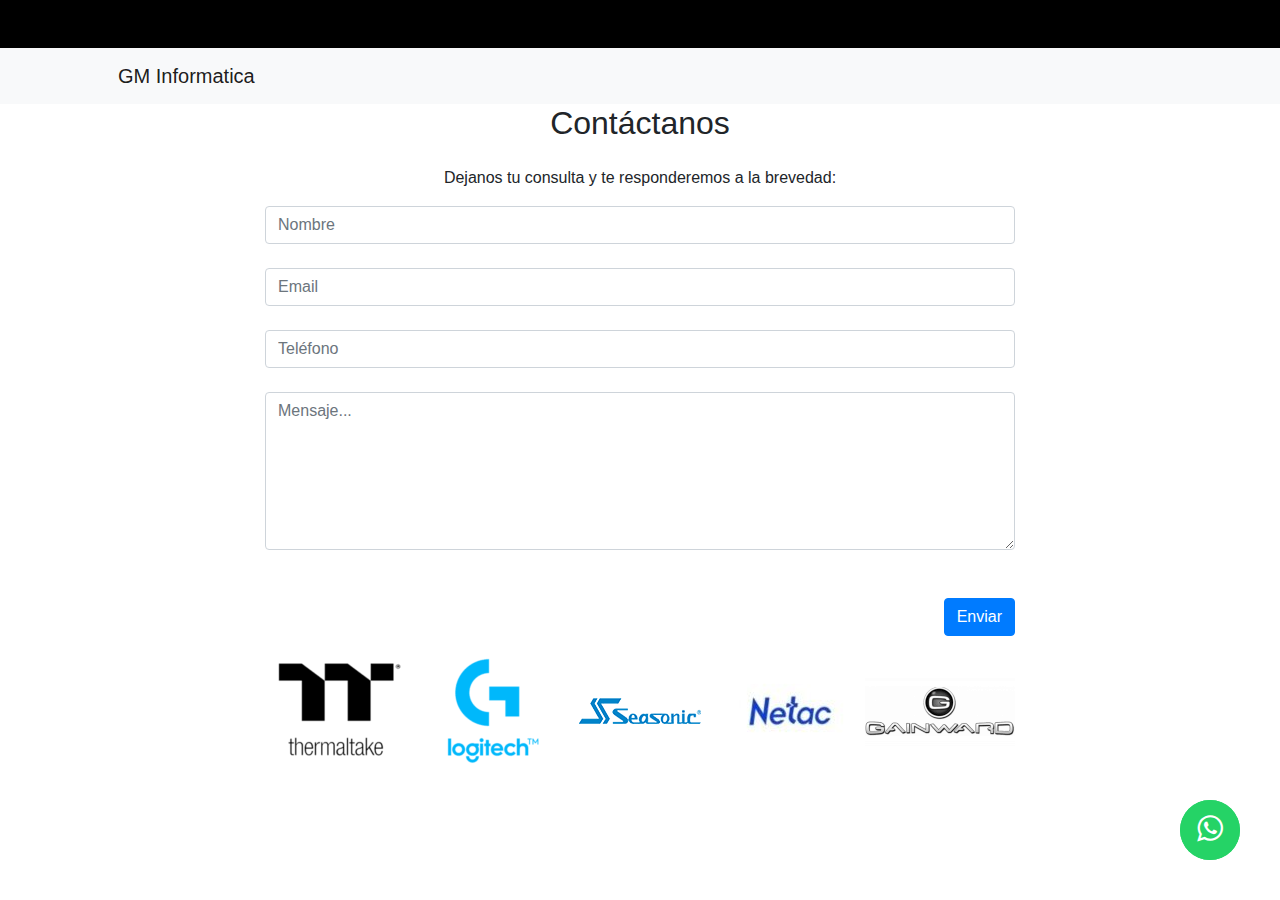
==== contacto.html @ 846fb197 "Prueba" ====
<!DOCTYPE html>
<html lang="es">
<head>
    <meta charset="utf-8"/>
    <meta name="viewport" content="width=device-width, initial-scale=1, shrink-to-fit=no"/>
    <meta name="description" content=""/>
    <meta name="author" content=""/>
    <title>GMInformatica</title>
    <link rel="stylesheet" href="https://stackpath.bootstrapcdn.com/font-awesome/4.7.0/css/font-awesome.min.css">
    <!-- Favicon-->
    <link href="css/templatemo-diagoona.css" rel="stylesheet">
    <link href="https://cdn.jsdelivr.net/npm/bootstrap-icons@1.5.0/font/bootstrap-icons.css" rel="stylesheet"/>
    <!-- Core theme CSS (includes Bootstrap)-->
    <link href="css/bootstrap.min.css" rel="stylesheet">
    <link href="css/styles.css" rel="stylesheet"/>
</head>


<body>
<nav class="navbar navbar-expand-lg" style="
    background: black;
    padding: 1.5rem;
"></nav>

<nav class="navbar navbar-expand-lg navbar-light bg-light">
    <div class="container px-4 px-lg-5">
        <a class="navbar-brand" href="index.html">GM Informatica</a>
        <div class="di spa-der-md spa-top-xs hidden-sm">
            <span class="whatsapp"></span>
            <div class="di may color-blanco texto-md spa-izq-xs valign-medio">
                <div class="bold">
                    <a href="https://api.whatsapp.com/send?phone=+59894464027"
                       class="whatsapp" target="_blank"> <i class="fa fa-whatsapp whatsapp-icon"></i></a>
                </div>
            </div>
        </div>
    </div>
</nav>

<main class="tm-col-right tm-contact-main" style="
    text-align: -webkit-center;
"> <!-- Content -->
    <div clas="tm-container" style="box-sizing: content-box;max-inline-size: fit-content;text-align: -webkit-center;">
        <div class="tm-container">
            <div>
                <div class="tm-row">
                    <div class="tm-col-left"></div>
                    <main class="tm-col-right tm-contact-main"> <!-- Content -->
                        <section class="tm-content tm-contact">
                            <h2 class="mb-4 tm-content-title">Contáctanos</h2>
                            <p class="mb-85"> Dejanos tu consulta y te responderemos a la brevedad:</p>
                            <form action="formulario.php" method="POST" enctype="multipart/form-data"
                                  autocomplete="off">

                                <div class="form-group mb-4">
                                    <input type="text" name="nombre" class="form-control" placeholder="Nombre"
                                           required="Por favor, ingrese su nombre" autocomplete="off">
                                </div>
                                <div class="form-group mb-4">
                                    <input type="email" name="email" class="form-control" placeholder="Email"
                                           required="Por favor, ingrese su email" autocomplete="off">
                                </div>
                                <div class="form-group mb-4">
                                    <input type="number" name="telefono" class="form-control" placeholder="Teléfono"
                                           required="Por favor, ingrese un número de teléfono de contacto"
                                           autocomplete="off">
                                </div>
                                <div class=" form-group mb-5">
                            <textarea rows="6" name="mensaje" class="form-control" placeholder="Mensaje..."
                                      required=""></textarea>
                                </div>
                                <div class="text-right">
                                    <button type="submit" class="btn btn-big btn-primary">Enviar</button>
                                </div>
                            </form>
                        </section>
<!--                        <IMG SRC="images/arctic.png" ALIGN=LEFT>-->
                        <IMG SRC="images/logo_thermaltake.png" ALIGN=LEFT>
                        <IMG SRC="images/logitech.png" ALIGN=LEFT>
                        <IMG SRC="images/seasonic.png" ALIGN=LEFT>
                        <IMG SRC="images/netac.com.jpg" ALIGN=LEFT>
                        <IMG SRC="images/gainward.png" ALIGN=LEFT>
                    </main>
                </div>
            </div>

        </div>
    </div>

</body>
</html>
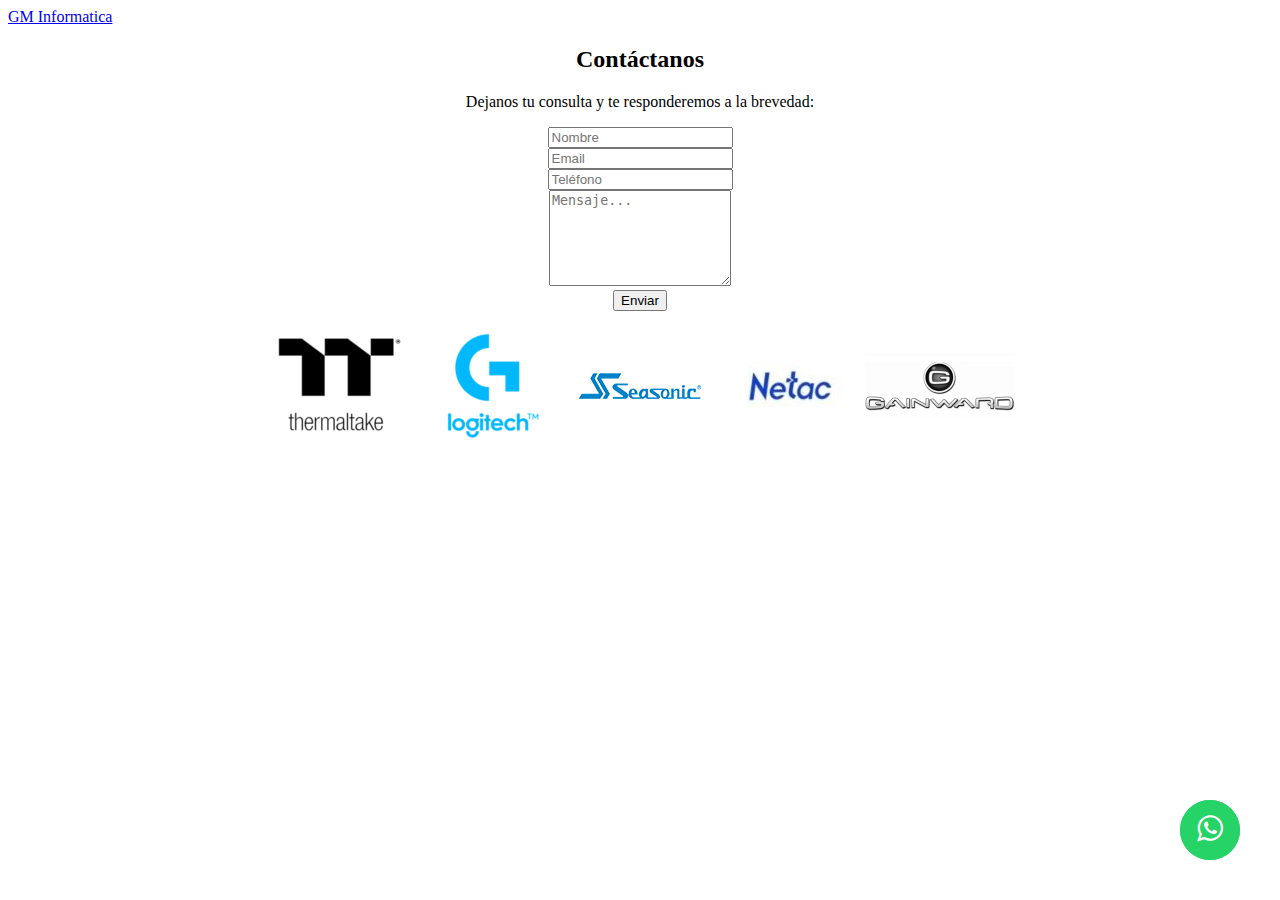
==== commit 05c85d0e: "mejoras front" ====
--- a/contacto.html
+++ b/contacto.html
@@ -18,18 +18,18 @@
 
 <body>
 <nav class="navbar navbar-expand-lg" style="
-    background: black;
-    padding: 1.5rem;
+  /*  background: black;
+    padding: 1.5rem;*/
 "></nav>
 
 <nav class="navbar navbar-expand-lg navbar-light bg-light">
     <div class="container px-4 px-lg-5">
-        <a class="navbar-brand" href="index.html">GM Informatica</a>
+        <a class="navbar-brand" href="crud/catalogo.php"">GM Informatica</a>
         <div class="di spa-der-md spa-top-xs hidden-sm">
             <span class="whatsapp"></span>
             <div class="di may color-blanco texto-md spa-izq-xs valign-medio">
                 <div class="bold">
-                    <a href="https://api.whatsapp.com/send?phone=+59894464027"
+                    <a href="https://api.whatsapp.com/send?phone=0059894464027"
                        class="whatsapp" target="_blank"> <i class="fa fa-whatsapp whatsapp-icon"></i></a>
                 </div>
             </div>
@@ -49,7 +49,7 @@
                         <section class="tm-content tm-contact">
                             <h2 class="mb-4 tm-content-title">Contáctanos</h2>
                             <p class="mb-85"> Dejanos tu consulta y te responderemos a la brevedad:</p>
-                            <form action="formulario.php" method="POST" enctype="multipart/form-data"
+                            <form action="crud/contacto.php" method="POST" enctype="multipart/form-data"
                                   autocomplete="off">
 
                                 <div class="form-group mb-4">
@@ -71,15 +71,18 @@
                                 </div>
                                 <div class="text-right">
                                     <button type="submit" class="btn btn-big btn-primary">Enviar</button>
+                                    <script>  swal("Gracias!", "Su mensaje se ha enviado correctamente", "success"); </script
                                 </div>
-                            </form>
+                            </FORM>
                         </section>
-<!--                        <IMG SRC="images/arctic.png" ALIGN=LEFT>-->
+
+                        <!--                        <IMG SRC="images/arctic.png" ALIGN=LEFT>-->
                         <IMG SRC="images/logo_thermaltake.png" ALIGN=LEFT>
                         <IMG SRC="images/logitech.png" ALIGN=LEFT>
                         <IMG SRC="images/seasonic.png" ALIGN=LEFT>
                         <IMG SRC="images/netac.com.jpg" ALIGN=LEFT>
                         <IMG SRC="images/gainward.png" ALIGN=LEFT>
+
                     </main>
                 </div>
             </div>
@@ -87,5 +90,6 @@
         </div>
     </div>
 
+
 </body>
 </html>
